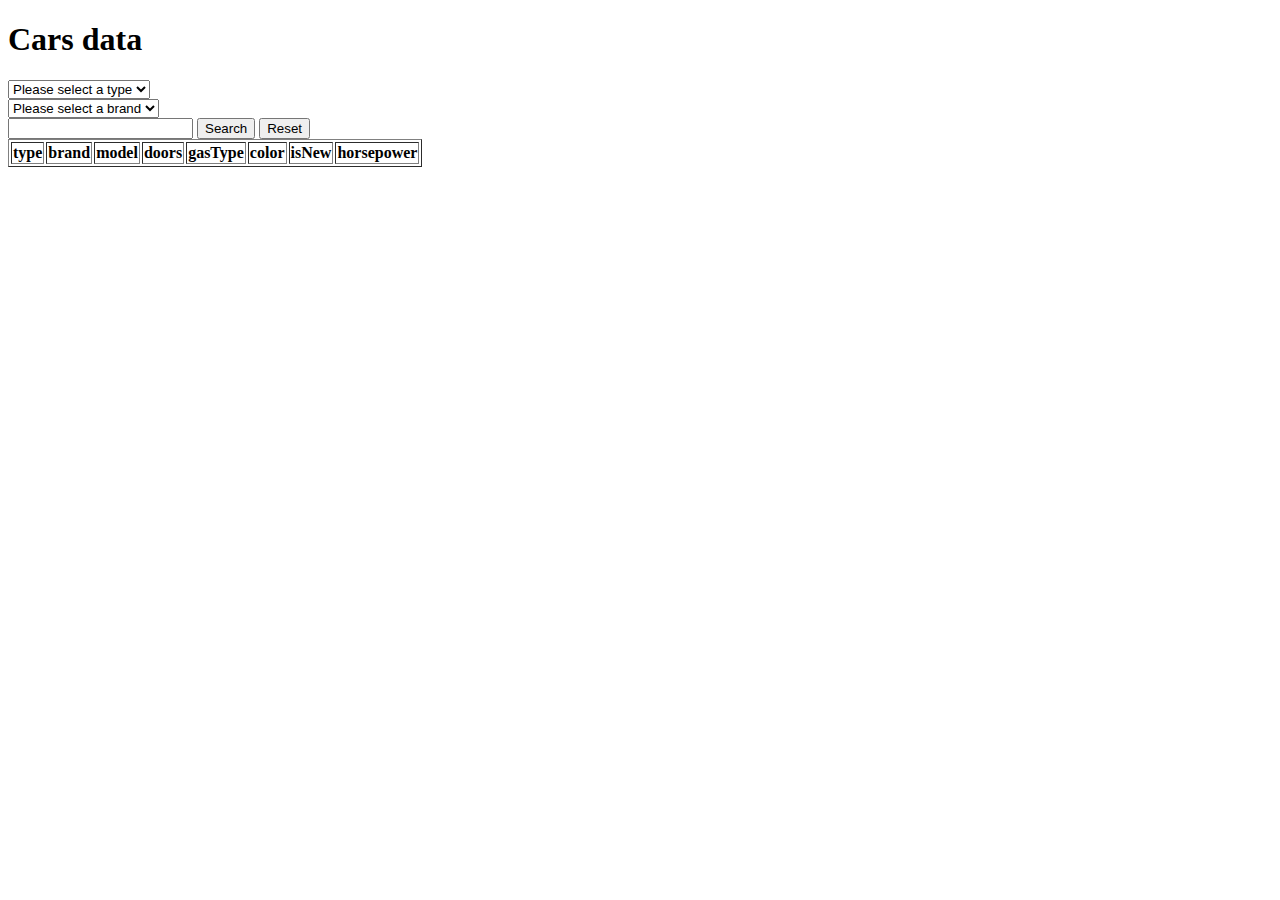
==== Homework 1/index.html @ cbe343b7 "Homework" ====
<!DOCTYPE html>
<html lang="en">

<head>
    <!-- <link rel="stylesheet" href="./style.css"> -->
    <meta charset="UTF-8">
    <meta name="viewport" content="width=device-width, initial-scale=1.0">
    <title>Homework</title>
</head>

<body>
    <h1>Cars data</h1>
    <select name="type" id="typeOfCar">
        <option value="" selected disabled>Please select a type</option>
    </select>
    <br />
    <select name="brand" id="brandOfCar">
        <option value="" selected disabled>Please select a brand</option>
    </select>
    <br />
    <input type="text" id="modelInput">
    <button type="button" id="btnOne">Search</button>
    <button type="button" id="resetBtn">Reset</button>

    <table border="1" id="table">
        <thead>
            <th>type</th>
            <th>brand</th>
            <th>model</th>
            <th>doors</th>
            <th>gasType</th>
            <th>color</th>
            <th>isNew</th>
            <th>horsepower</th>
        </thead>
        <tbody id="tbody"></tbody>
    </table>
    <script src="./script.js"></script>
</body>

</html>
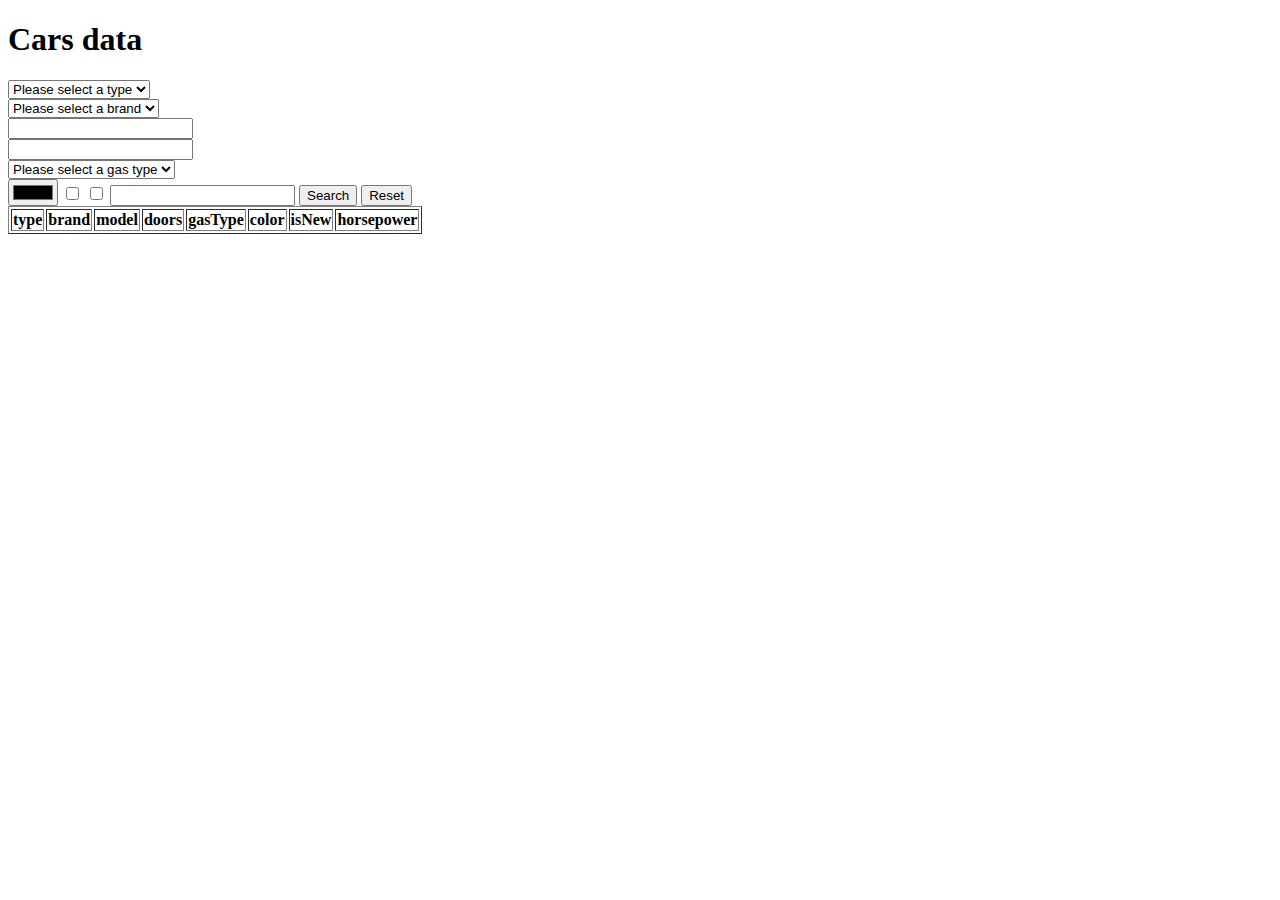
==== commit be133314: "Homework" ====
--- a/Homework 1/index.html
+++ b/Homework 1/index.html
@@ -19,6 +19,17 @@
     </select>
     <br />
     <input type="text" id="modelInput">
+    <br />
+    <input type="number" id="numberOfDoor">
+    <br />
+    <select name="type" id="gasTYpe">
+        <option value="" selected disabled>Please select a gas type</option>
+    </select>
+    <br />
+    <input type="color" name="carColor" id="carColor">
+    <input type="checkbox" name="newCar" id="newCar">
+    <input type="checkbox" name="oldCar" id="oldCar">
+    <input type="number" id="horse_power">
     <button type="button" id="btnOne">Search</button>
     <button type="button" id="resetBtn">Reset</button>
 
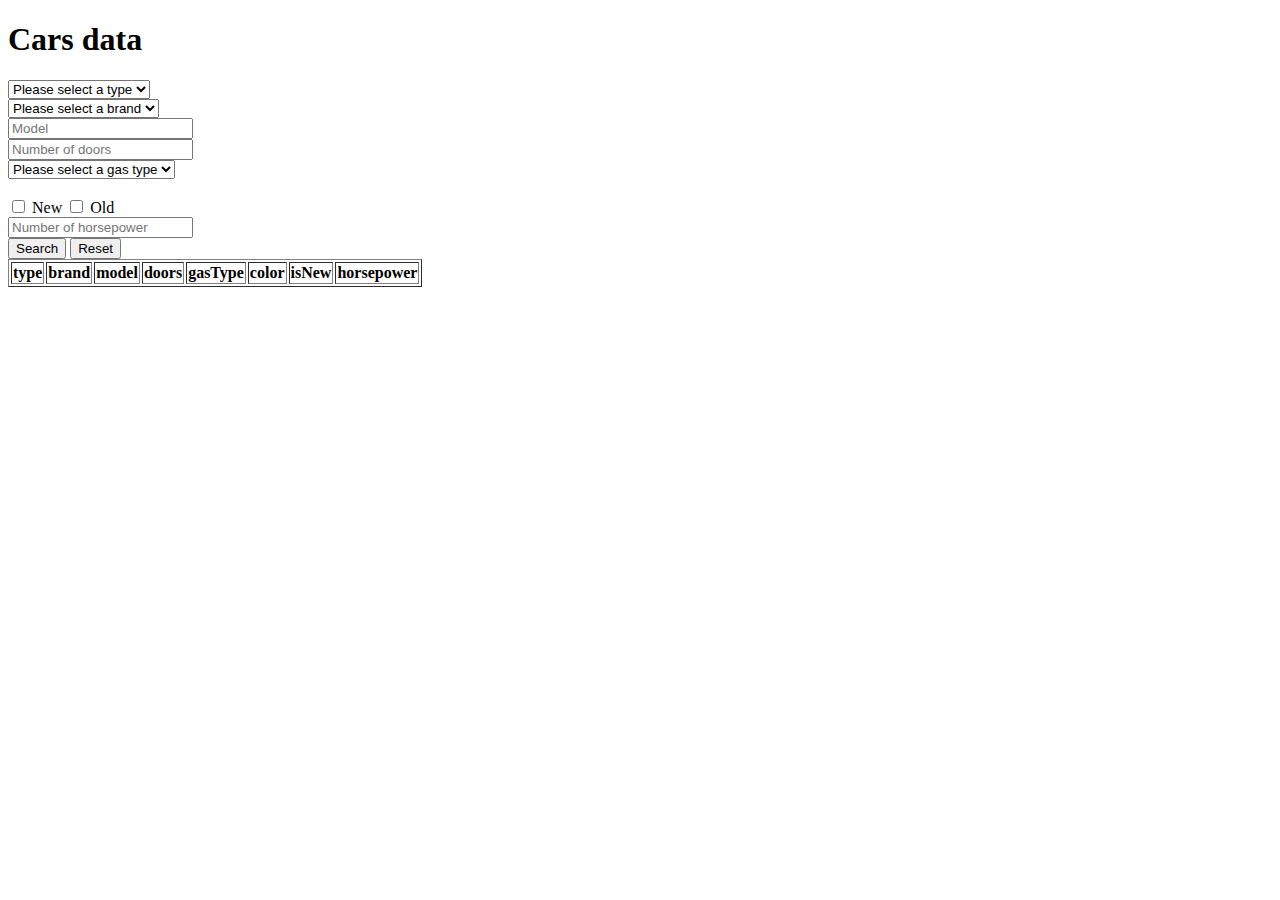
==== commit c7bfaaf2: "Homework" ====
--- a/Homework 1/index.html
+++ b/Homework 1/index.html
@@ -18,18 +18,28 @@
         <option value="" selected disabled>Please select a brand</option>
     </select>
     <br />
-    <input type="text" id="modelInput">
+    <input type="text" id="modelInput" placeholder="Model">
     <br />
-    <input type="number" id="numberOfDoor">
+    <input type="number" id="numberOfDoor" placeholder="Number of doors">
     <br />
-    <select name="type" id="gasTYpe">
-        <option value="" selected disabled>Please select a gas type</option>
+    <select name="type" id="gasType">
+        <option selected disabled>Please select a gas type</option>
+        <option>Diesel</option>
+        <option>Petrol</option>
+        <option>Gasoline</option>
+        <option>Hybrid</option>
+        <option>Electric</option>
     </select>
     <br />
-    <input type="color" name="carColor" id="carColor">
+    <!-- <input type="color" name="carColor" id="carColor"> -->
+    <br />
     <input type="checkbox" name="newCar" id="newCar">
+    <label for="newCar">New</label>
     <input type="checkbox" name="oldCar" id="oldCar">
-    <input type="number" id="horse_power">
+    <label for="oldCar">Old</label>
+    <br />
+    <input type="number" id="horse_power" placeholder="Number of horsepower">
+    <br />
     <button type="button" id="btnOne">Search</button>
     <button type="button" id="resetBtn">Reset</button>
 
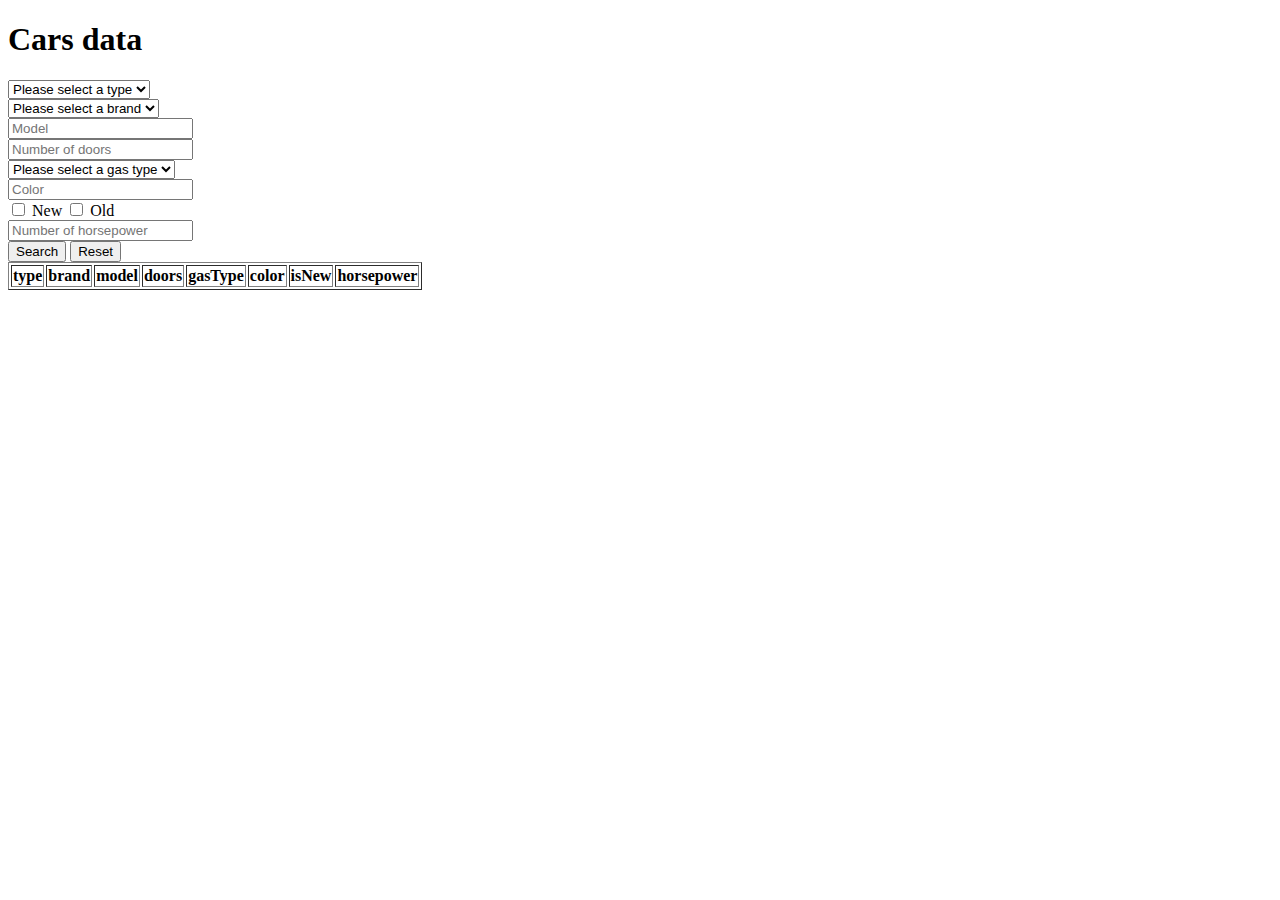
==== commit 9102d04e: "Homework" ====
--- a/Homework 1/index.html
+++ b/Homework 1/index.html
@@ -31,11 +31,11 @@
         <option>Electric</option>
     </select>
     <br />
-    <!-- <input type="color" name="carColor" id="carColor"> -->
+    <input type="text" name="carColor" id="carColor" placeholder="Color">
     <br />
-    <input type="checkbox" name="newCar" id="newCar">
+    <input type="checkbox" name="newCar" id="newCar" value="true">
     <label for="newCar">New</label>
-    <input type="checkbox" name="oldCar" id="oldCar">
+    <input type="checkbox" name="oldCar" id="oldCar" value="false">
     <label for="oldCar">Old</label>
     <br />
     <input type="number" id="horse_power" placeholder="Number of horsepower">
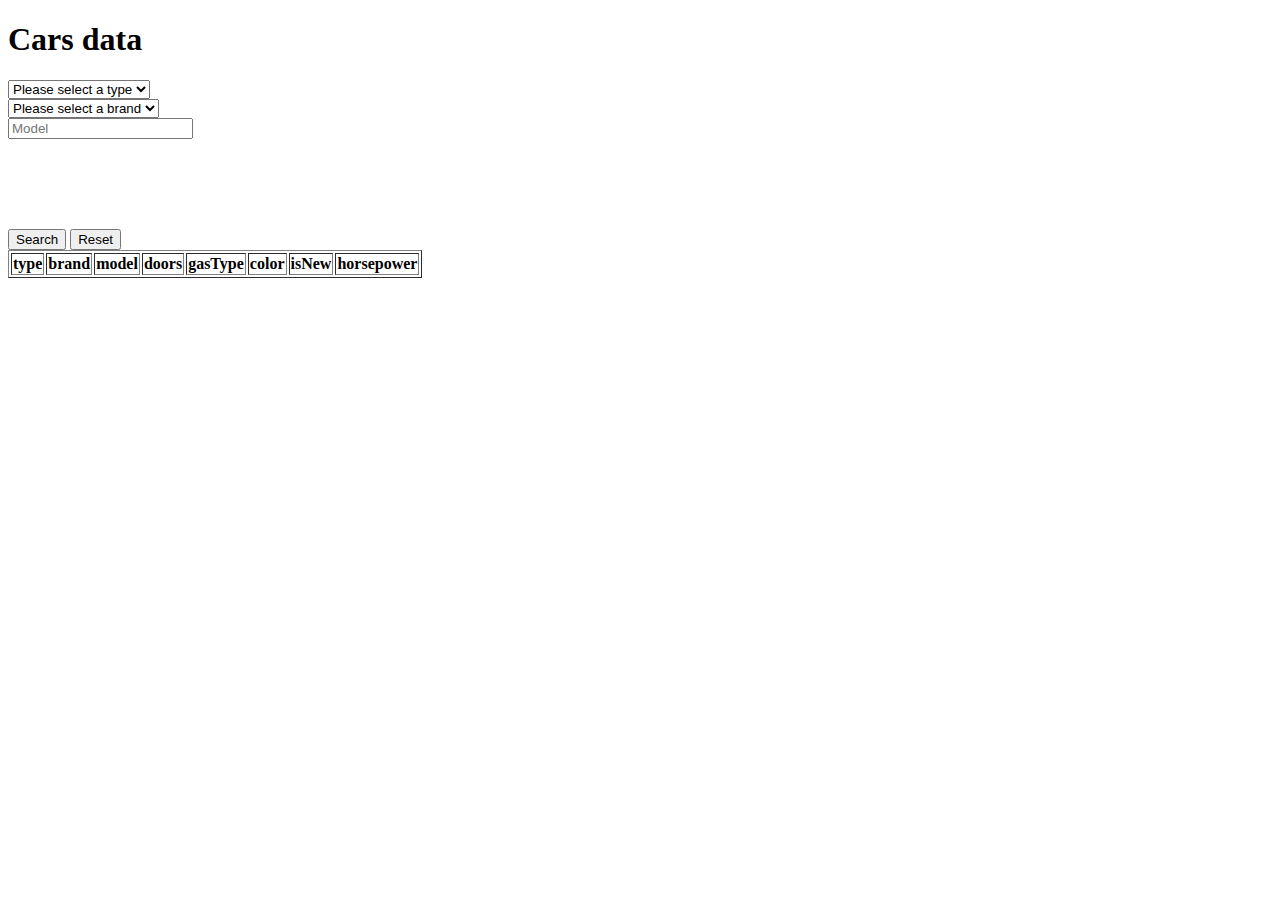
==== commit 6ed50a00: "Homework" ====
--- a/Homework 1/index.html
+++ b/Homework 1/index.html
@@ -20,28 +20,28 @@
     <br />
     <input type="text" id="modelInput" placeholder="Model">
     <br />
-    <input type="number" id="numberOfDoor" placeholder="Number of doors">
+    <!-- <input type="number" id="numberOfDoor" placeholder="Number of doors"> -->
     <br />
-    <select name="type" id="gasType">
-        <option selected disabled>Please select a gas type</option>
+    <!-- <select name="type" id="gasType">
+        <option value="" selected disabled>Please select a gas type</option>
         <option>Diesel</option>
         <option>Petrol</option>
         <option>Gasoline</option>
         <option>Hybrid</option>
         <option>Electric</option>
-    </select>
+    </select> -->
     <br />
-    <input type="text" name="carColor" id="carColor" placeholder="Color">
+    <!-- <input type="text" name="carColor" id="carColor" placeholder="Color"> -->
     <br />
-    <input type="checkbox" name="newCar" id="newCar" value="true">
+    <!-- <input type="checkbox" name="newCar" id="newCar">
     <label for="newCar">New</label>
-    <input type="checkbox" name="oldCar" id="oldCar" value="false">
-    <label for="oldCar">Old</label>
+    <input type="checkbox" name="oldCar" id="oldCar">
+    <label for="oldCar">Old</label> -->
     <br />
-    <input type="number" id="horse_power" placeholder="Number of horsepower">
+    <!-- <input type="number" id="horse_power" placeholder="Number of horsepower"> -->
     <br />
     <button type="button" id="btnOne">Search</button>
-    <button type="button" id="resetBtn">Reset</button>
+    <button type="reset" id="resetBtn">Reset</button>
 
     <table border="1" id="table">
         <thead>
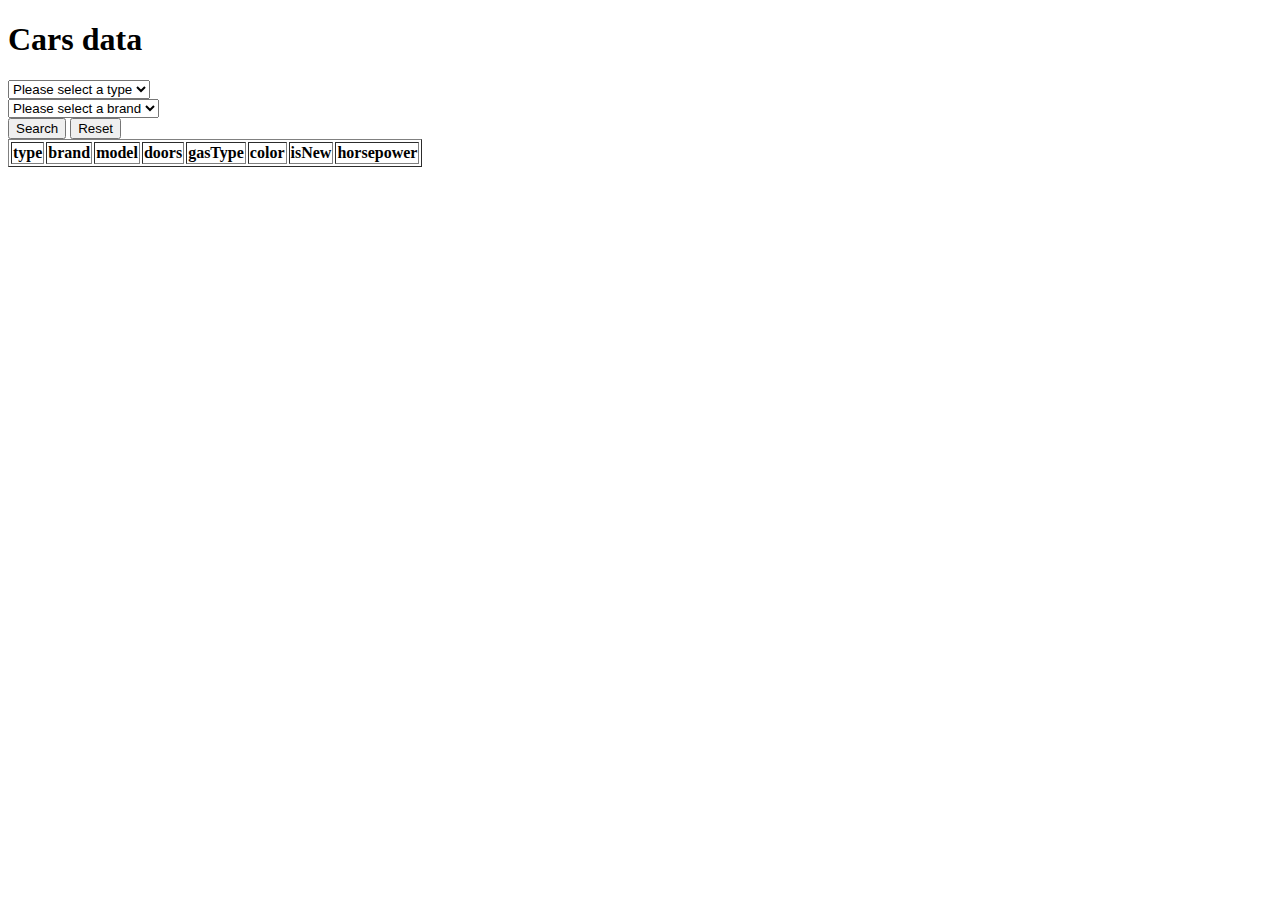
==== commit 79928a60: "Homework" ====
--- a/Homework 1/index.html
+++ b/Homework 1/index.html
@@ -18,10 +18,10 @@
         <option value="" selected disabled>Please select a brand</option>
     </select>
     <br />
-    <input type="text" id="modelInput" placeholder="Model">
-    <br />
+    <!-- <input type="text" id="modelInput" placeholder="Model">
+    <br /> -->
     <!-- <input type="number" id="numberOfDoor" placeholder="Number of doors"> -->
-    <br />
+    <!-- <br /> -->
     <!-- <select name="type" id="gasType">
         <option value="" selected disabled>Please select a gas type</option>
         <option>Diesel</option>
@@ -30,16 +30,16 @@
         <option>Hybrid</option>
         <option>Electric</option>
     </select> -->
-    <br />
+    <!-- <br /> -->
     <!-- <input type="text" name="carColor" id="carColor" placeholder="Color"> -->
-    <br />
+    <!-- <br /> -->
     <!-- <input type="checkbox" name="newCar" id="newCar">
     <label for="newCar">New</label>
     <input type="checkbox" name="oldCar" id="oldCar">
     <label for="oldCar">Old</label> -->
-    <br />
+    <!-- <br /> -->
     <!-- <input type="number" id="horse_power" placeholder="Number of horsepower"> -->
-    <br />
+    <!-- <br /> -->
     <button type="button" id="btnOne">Search</button>
     <button type="reset" id="resetBtn">Reset</button>
 
